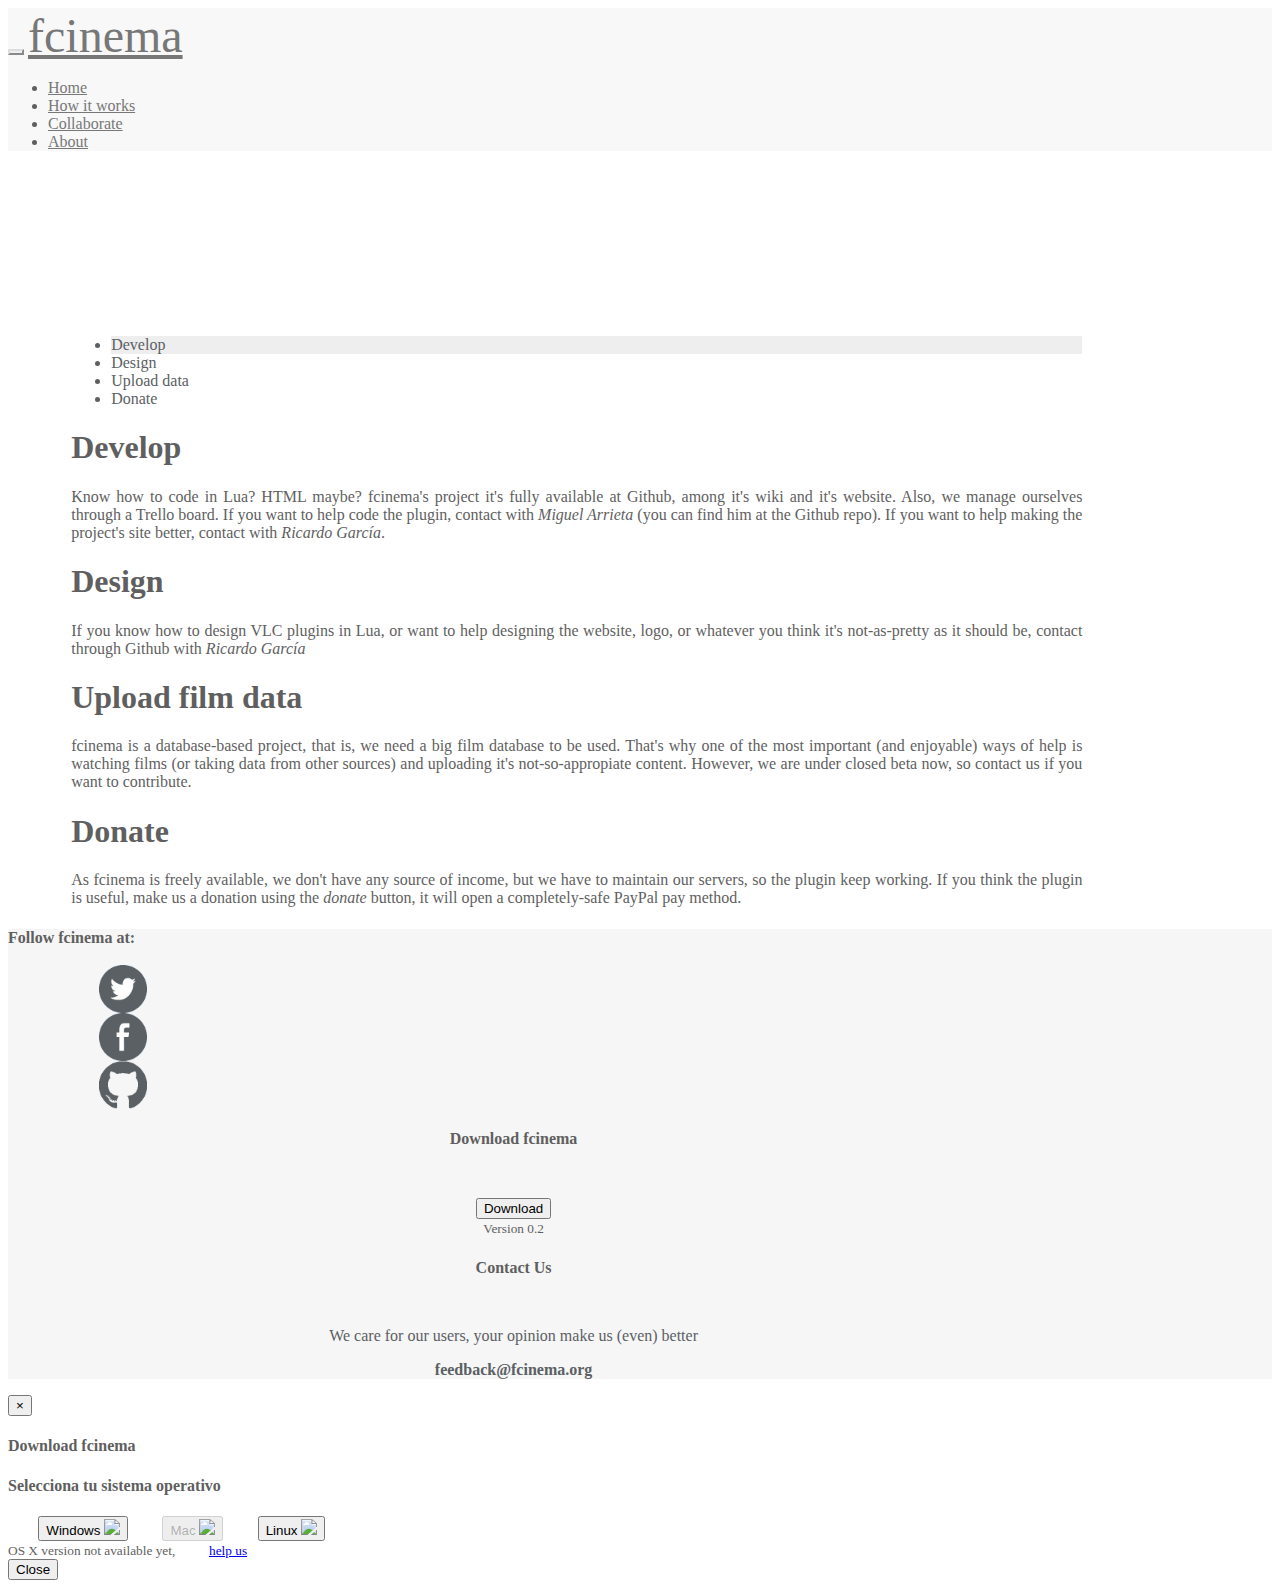
==== collaborate.html @ 3205f66b "Big update" ====
<!DOCTYPE html>
<html lang="en">
  <head>
    <meta charset="utf-8">
    <meta http-equiv="X-UA-Compatible" content="IE=edge">
    <meta name="viewport" content="width=device-width, initial-scale=1">
    <meta name="description" content="">
    <meta name="author" content="Ricardo José García">
    <link rel="shortcut icon" href="../../assets/ico/favicon.ico">

    <title>Collaborate || fcinema</title>

    <!-- Bootstrap core CSS -->
    <link href="css/bootstrap.min.css" rel="stylesheet">

    <!-- Custom styles for this template -->
    <link href="css/custom.css" rel="stylesheet">
    <link href="http://netdna.bootstrapcdn.com/font-awesome/4.0.3/css/font-awesome.css" rel="stylesheet">
    
    <!-- Just for debugging purposes. Don't actually copy this line! -->
    <!--[if lt IE 9]><script src="../../assets/js/ie8-responsive-file-warning.js"></script><![endif]-->

    <!-- HTML5 shim and Respond.js IE8 support of HTML5 elements and media queries -->
    <!--[if lt IE 9]>
      <script src="https://oss.maxcdn.com/libs/html5shiv/3.7.0/html5shiv.js"></script>
      <script src="https://oss.maxcdn.com/libs/respond.js/1.4.2/respond.min.js"></script>
    <![endif]-->
  </head>

  <body>
    
    <article class="landing">
      <nav class="navbar navbar-default" role="navigation">
        <div class="container-fluid">
          <!-- Brand and toggle get grouped for better mobile display -->
          <div class="navbar-header">
            <button type="button" class="navbar-toggle" data-toggle="collapse" data-target="#bs-example-navbar-collapse-1">
              <span class="sr-only">Toggle navigation</span>
              <span class="icon-bar"></span>
              <span class="icon-bar"></span>
              <span class="icon-bar"></span>
            </button>
            <a class="navbar-brand" href="#"><b>f</b>cinema</a>
          </div>
      
          <!-- Collect the nav links, forms, and other content for toggling -->
          <div class="collapse navbar-collapse" id="bs-example-navbar-collapse-1">
            <ul class="nav navbar-nav navbar-right">
              <li><a href="index.html">Home</a></li>
              <li><a href="how.html">How it works</a></li>
              <li class="active"><a href="#">Collaborate</a></li>
              <li><a href="#">About</a></li>
            </ul>
          </div><!-- /.navbar-collapse -->
        </div><!-- /.container-fluid -->
      </nav>
      
      <h1>Collaborate</h1>
    </article>
    
    <div class="container-fluid" id="aside-nav">
      <div class="row">
        <article class="col-md-3">      
          <ul class="nav nav-pills nav-stacked fpills">
            <li class="current"><a href="#develop">Develop</a></li>
            <li><a href="#design">Design</a></li>
            <li><a href="#upload">Upload data</a></li>
            <li><a href="#donate">Donate</a></li>
          </ul>
        </article> <!-- /sidenav -->
        
        <article class="col-md-9">
          <section id="develop">
            <h1>Develop</h1>
            
            <p>Know how to code in Lua? HTML maybe? fcinema's project it's fully available at Github, among it's wiki and it's website. Also, we manage ourselves through a Trello board. If you want to help code the plugin, contact with <i>Miguel Arrieta</i> (you can find him at the Github repo). If you want to help making the project's site better, contact with <i>Ricardo García</i>.
                      
          </section>
        
          <section id="design">
            <h1>Design</h1>
            <p>If you know how to design VLC plugins in Lua, or want to help designing the website, logo, or whatever you think it's not-as-pretty as it should be, contact through Github with <i>Ricardo García</i></p>
          </section>
          
          <section id="upload">
            <h1>Upload film data</h1>
            <p>fcinema is a database-based project, that is, we need a big film database to be used. That's why one of the most important (and enjoyable) ways of help is watching films (or taking data from other sources) and uploading it's not-so-appropiate content. However, we are under closed beta now, so contact us if you want to contribute.</p>
          </section>
          
          <section id="donate">
            <h1>Donate</h1>
            <p>As fcinema is freely available, we don't have any source of income, but we have to maintain our servers, so the plugin keep working. If you think the plugin is useful, make us a donation using the <i>donate</i> button, it will open a completely-safe PayPal pay method.</p>
          </section>
      </article>
      </div>
    </div>
    
    <footer>
      <div class="container">
        <article class="row">
          <section class="logos col-md-3">
            <h4>Follow fcinema at:</h4><br>
            <ul class="list-inline">
              <li><a href="#" class="twitter" title="Twitter link"></a></li>
              <li><a href="#" class="facebook" title="Twitter link"></a></li>
              <li><a href="#" class="github " title="Twitter link"></a></li>  
            </ul>
          </section>
          <section class="col-md-5">
            <h4>Download fcinema</h4>
            <!-- Button trigger modal -->
            <button class="btn btn-success" data-toggle="modal" data-target="#download">Download</button><br>
            <small>Version 0.2</small>
          </section>
          <section class="col-md-4">
            <h4>Contact Us</h4>
            <p>We care for our users, your opinion make us (even) better<p> 
            <strong>feedback@fcinema.org</strong>
          </section>
        </article>
      </div>
    </footer>


    <!-- Bootstrap core JavaScript
    ================================================== -->
    <!-- Placed at the end of the document so the pages load faster -->
    <script src="https://ajax.googleapis.com/ajax/libs/jquery/1.11.0/jquery.min.js"></script>
    <script src="js/bootstrap.min.js"></script>
    


<!-- Modal 
================================================== -->

  <div class="modal fade" id="download" tabindex="-1" role="dialog" aria-labelledby="myModalLabel" aria-hidden="true">
    <div class="modal-dialog">
      <div class="modal-content">
        <div class="modal-header">
          <button type="button" class="close" data-dismiss="modal" aria-hidden="true">&times;</button>
          <h4 class="modal-title" id="myModalLabel">Download fcinema</h4>
        </div>
        <div class="modal-body container">
            <h4>Selecciona tu sistema operativo</h4>
            <a href="http://fcinema.org/beta.zip" alt="downlad for windows"><button class="btn btn-primary">Windows <img src="img/win8.png" width="32px"></button></a>
            <a href="#" alt="downlad for windows"><button class="btn btn-primary" disabled="disabled">Mac <img src="img/apple.png" width="32px"></button></a>
            <a href="http://fcinema.org/beta.zip" alt="downlad for windows"><button class="btn btn-primary">Linux <img src="img/linux.png" width="32px"></button></a><br>
            <small>OS X version not available yet, <a href="collaborate.html">help us</a></small>
        </div> 
        <div class="modal-footer">
          <button type="button" class="btn btn-default" data-dismiss="modal">Close</button>
        </div>
      </div>
    </div>
  </div>
  
  
  </body>
</html>
---- css/custom.css ----
@media (max-width: 768px){#principal .navbar-default{background-color:#F8F8F8;border-color:#E7E7E7;width:125.3%;margin-left:-13%;margin-top:-6.5%}#principal .navbar-default .navbar-brand{color:#777}#principal .navbar-default .navbar-brand:hover,#principal .navbar-default .navbar-brand:focus{color:#5E5E5E}#principal .navbar-default .navbar-nav>li>a{color:#777;font-size:1em}#principal .navbar-default .navbar-nav>li>a:hover,#principal .navbar-default .navbar-nav>li>a:focus{color:#333}#principal .navbar-default .navbar-nav>.active>a,#principal .navbar-default .navbar-nav>.active>a:hover,#principal .navbar-default .navbar-nav>.active>a:focus{border-bottom-color:#ffffff}#principal .navbar-default .navbar-nav>.open>a,#principal .navbar-default .navbar-nav>.open>a:hover,#principal .navbar-default .navbar-nav>.open>a:focus{color:#555;background-color:#D5D5D5}#principal .navbar-default .navbar-nav>.dropdown>a .caret{border-top-color:#777;border-bottom-color:#777}#principal .navbar-default .navbar-nav>.dropdown>a:hover .caret,#principal .navbar-default .navbar-nav>.dropdown>a:focus .caret{border-top-color:#333;border-bottom-color:#333}#principal .navbar-default .navbar-nav>.open>a .caret,#principal .navbar-default .navbar-nav>.open>a:hover .caret,#principal .navbar-default .navbar-nav>.open>a:focus .caret{border-top-color:#555;border-bottom-color:#555}#principal .navbar-default .navbar-toggle{border-color:#DDD}#principal .navbar-default .navbar-toggle:hover,#principal .navbar-default .navbar-toggle:focus{background-color:#DDD}#principal .navbar-default .navbar-toggle .icon-bar{background-color:#CCC}}@media (min-width: 768px){#principal .navbar-default{background-color:transparent;border-color:transparent}#principal .navbar-default .navbar-brand{color:#FFFFFF;font-size:2em;font-style:bold}#principal .navbar-default .navbar-brand:hover,#principal .navbar-default .navbar-brand:focus{color:#FFFFFF}#principal .navbar-default .navbar-nav>li>a{color:#FFFFFF;font-size:1.2em}#principal .navbar-default .navbar-nav>li>a:hover,#principal .navbar-default .navbar-nav>li>a:focus{color:#FFFFFF;background-color:transparent;border-bottom-color:#ffffff;border-bottom-width:medium;border-bottom-style:solid}#principal .navbar-default .navbar-nav>.active>a,#principal .navbar-default .navbar-nav>.active>a:hover,#principal .navbar-default .navbar-nav>.active>a:focus{color:#ffffff;background-color:transparent;border-bottom-color:#ffffff;border-bottom-width:medium;border-bottom-style:solid}#principal .navbar-default .navbar-nav>.open>a .caret,#principal .navbar-default .navbar-nav>.open>a:hover .caret,#principal .navbar-default .navbar-nav>.open>a:focus .caret{border-top-color:#555;border-bottom-color:#555}#principal .navbar-default .navbar-toggle{border-color:#DDD}#principal .navbar-default .navbar-toggle:hover,#principal .navbar-default .navbar-toggle:focus{background-color:#DDD}#principal .navbar-default .navbar-toggle .icon-bar{background-color:#CCC}}.navbar-default{background-color:#F8F8F8;border-color:#E7E7E7}.navbar-default .navbar-brand{color:#777}.navbar-default .navbar-brand:hover,.navbar-default .navbar-brand:focus{color:#5E5E5E}.navbar-default .navbar-nav>li>a{color:#777;font-size:1em}.navbar-default .navbar-nav>li>a:hover,.navbar-default .navbar-nav>li>a:focus{color:#333}.navbar-default .navbar-nav>.active>a,.navbar-default .navbar-nav>.active>a:hover,.navbar-default .navbar-nav>.active>a:focus{border-bottom-color:#ffffff}.navbar-default .navbar-nav>.open>a,.navbar-default .navbar-nav>.open>a:hover,.navbar-default .navbar-nav>.open>a:focus{color:#555;background-color:#D5D5D5}.navbar-default .navbar-nav>.dropdown>a .caret{border-top-color:#777;border-bottom-color:#777}.navbar-default .navbar-nav>.dropdown>a:hover .caret,.navbar-default .navbar-nav>.dropdown>a:focus .caret{border-top-color:#333;border-bottom-color:#333}.navbar-default .navbar-nav>.open>a .caret,.navbar-default .navbar-nav>.open>a:hover .caret,.navbar-default .navbar-nav>.open>a:focus .caret{border-top-color:#555;border-bottom-color:#555}.navbar-default .navbar-toggle{border-color:#DDD}.navbar-default .navbar-toggle:hover,.navbar-default .navbar-toggle:focus{background-color:#DDD}.navbar-default .navbar-toggle .icon-bar{background-color:#CCC}.fpills li a{color:#5B6064;background-color:none;text-decoration:none}.fpills .current{color:#5B6064;text-decoration:none;background-color:#EEEEEE}@media (min-width: 1024px){footer{text-align:center}}footer{background-color:#f6f6f6}footer p{color:#5B6064;font-family:'Roboto Slab', serif;font-weight:light}footer h4{margin-bottom:5%}.download{margin-left:15%}.download small{margin-left:4%}footer .logos{text-align:left}footer .logos ul{list-style:none;margin-left:5%;margin-top:-5%}.twitter{width:48px;height:48px;display:block;background:transparent url("../img/twitter-b.png") center top no-repeat;background-size:cover}.twitter:hover{background-image:url("../img/twitter-c.png")}.facebook{width:48px;height:48px;display:block;background:transparent url("../img/facebook-b.png") center top no-repeat;background-size:cover}.facebook:hover{background-image:url("../img/facebook-c.png")}.github{width:48px;height:48px;display:block;background:transparent url("../img/github-b.png") center top no-repeat;background-size:cover}.github:hover{background-image:url("../img/github-c.png")}@media (min-width: 1024px){.container{max-width:80%}#aside-nav{max-width:80%;margin-left:5%;margin-right:15%}}body{color:#5f5f5f;text-align:justify}.navbar-default .navbar-header .navbar-brand{font-weight:100 !important;font-size:3em !important}#principal{padding-top:5%;padding-left:10%;padding-right:10%}#principal h1{color:#FFFFFF;margin-top:10%;text-align:center}.landing{background-image:url("../img/jumbotron.jpg")}.landing h1{color:#FFFFFF;margin-left:5%;margin-top:5%;padding-bottom:5%}.quotes p{color:#8f8f8f;font-size:1.5em;text-align:center}.quotes p span{color:#bcbcbc;font-size:2em;margin-left:2%;margin-right:2%}.quotes p small{color:#7a7a7a;font-size:0.7em;margin-left:20%}.tranquillity div{text-align:right}.big{font-size:20px}.featurette-image{margin-left:15%}.modal-body a{margin-left:3%}
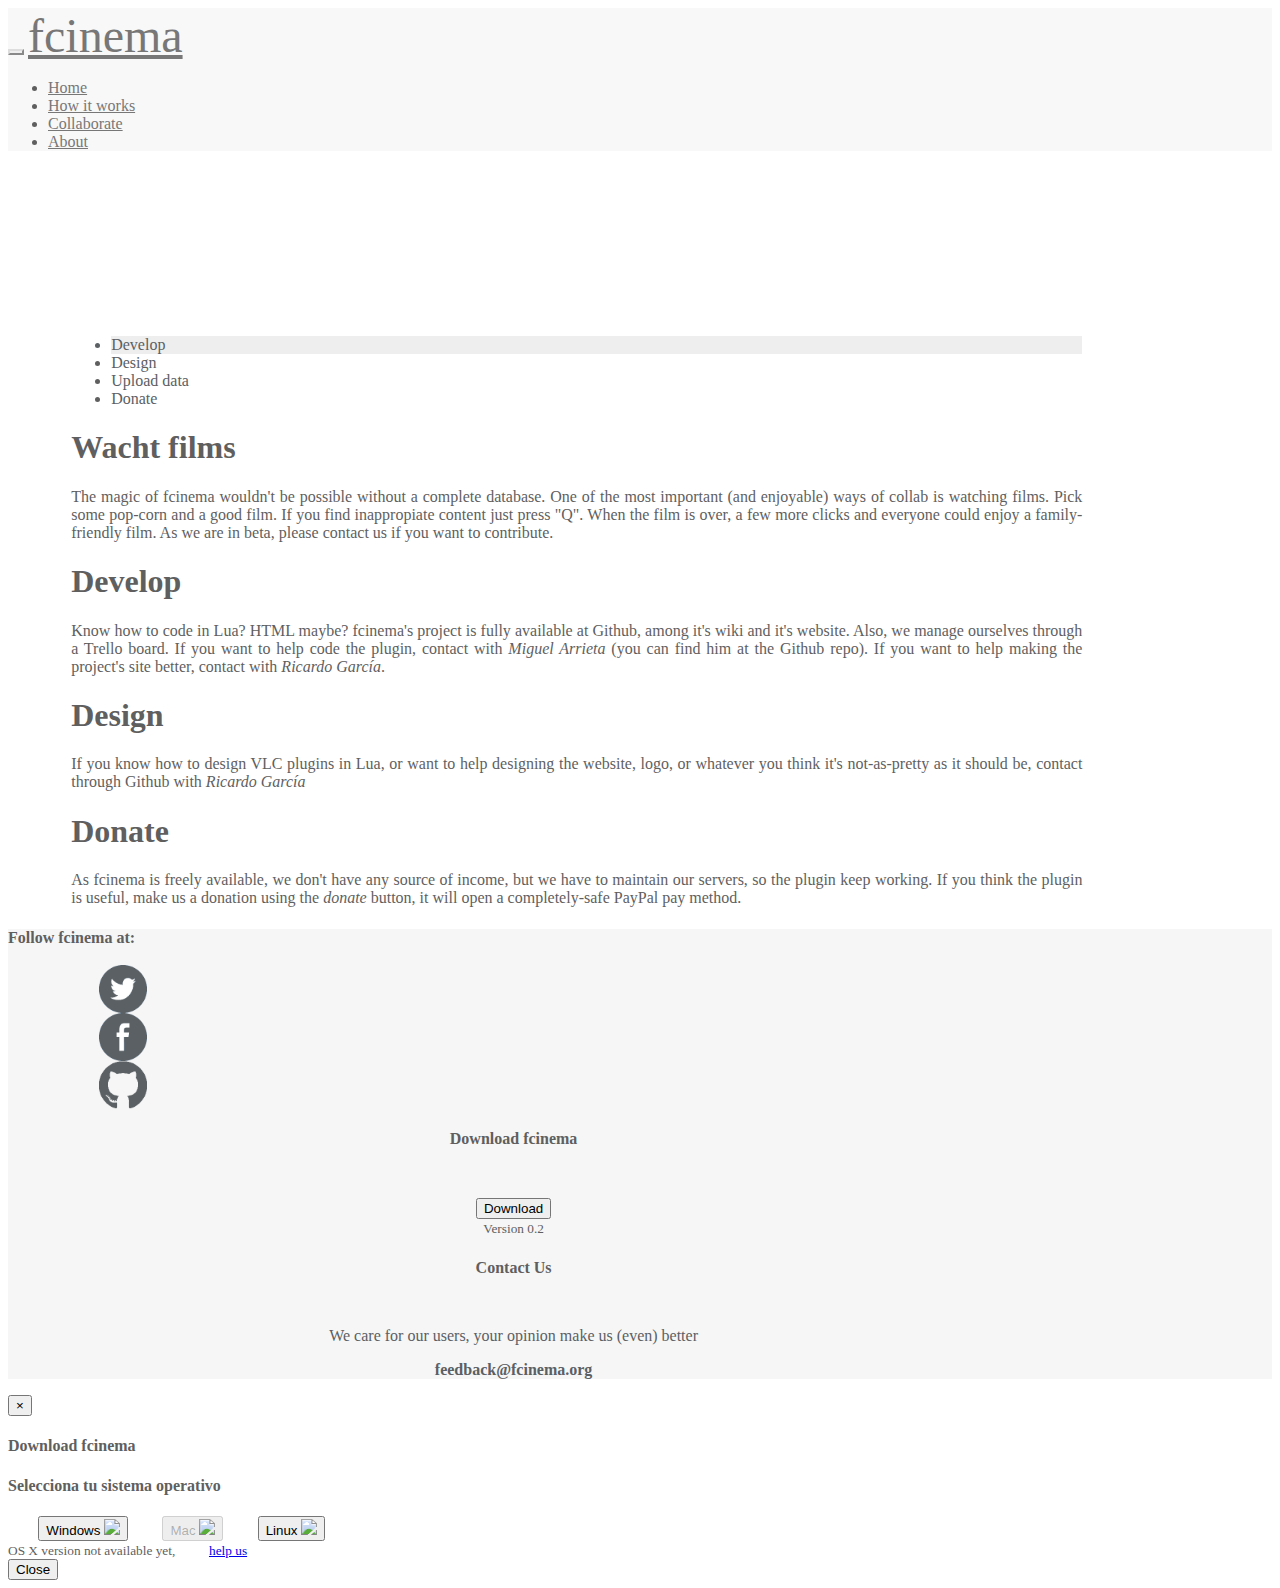
==== commit 3220fdcf: "Small commit. how-to style a bit changed" ====
--- a/collaborate.html
+++ b/collaborate.html
@@ -70,11 +70,16 @@
         </article> <!-- /sidenav -->
         
         <article class="col-md-9">
+
+          <section id="upload">
+            <h1>Wacht films</h1>
+            <p>The magic of fcinema wouldn't be possible without a complete database. One of the most important (and enjoyable) ways of collab is watching films. Pick some pop-corn and a good film. If you find inappropiate content just press "Q". When the film is over, a few more clicks and everyone could enjoy a family-friendly film. As we are in beta, please contact us if you want to contribute.</p>
+          </section>
+
+
           <section id="develop">
             <h1>Develop</h1>
-            
-            <p>Know how to code in Lua? HTML maybe? fcinema's project it's fully available at Github, among it's wiki and it's website. Also, we manage ourselves through a Trello board. If you want to help code the plugin, contact with <i>Miguel Arrieta</i> (you can find him at the Github repo). If you want to help making the project's site better, contact with <i>Ricardo García</i>.
-                      
+            <p>Know how to code in Lua? HTML maybe? fcinema's project is fully available at Github, among it's wiki and it's website. Also, we manage ourselves through a Trello board. If you want to help code the plugin, contact with <i>Miguel Arrieta</i> (you can find him at the Github repo). If you want to help making the project's site better, contact with <i>Ricardo García</i>.
           </section>
         
           <section id="design">
@@ -82,15 +87,11 @@
             <p>If you know how to design VLC plugins in Lua, or want to help designing the website, logo, or whatever you think it's not-as-pretty as it should be, contact through Github with <i>Ricardo García</i></p>
           </section>
           
-          <section id="upload">
-            <h1>Upload film data</h1>
-            <p>fcinema is a database-based project, that is, we need a big film database to be used. That's why one of the most important (and enjoyable) ways of help is watching films (or taking data from other sources) and uploading it's not-so-appropiate content. However, we are under closed beta now, so contact us if you want to contribute.</p>
-          </section>
-          
           <section id="donate">
             <h1>Donate</h1>
             <p>As fcinema is freely available, we don't have any source of income, but we have to maintain our servers, so the plugin keep working. If you think the plugin is useful, make us a donation using the <i>donate</i> button, it will open a completely-safe PayPal pay method.</p>
           </section>
+          
       </article>
       </div>
     </div>
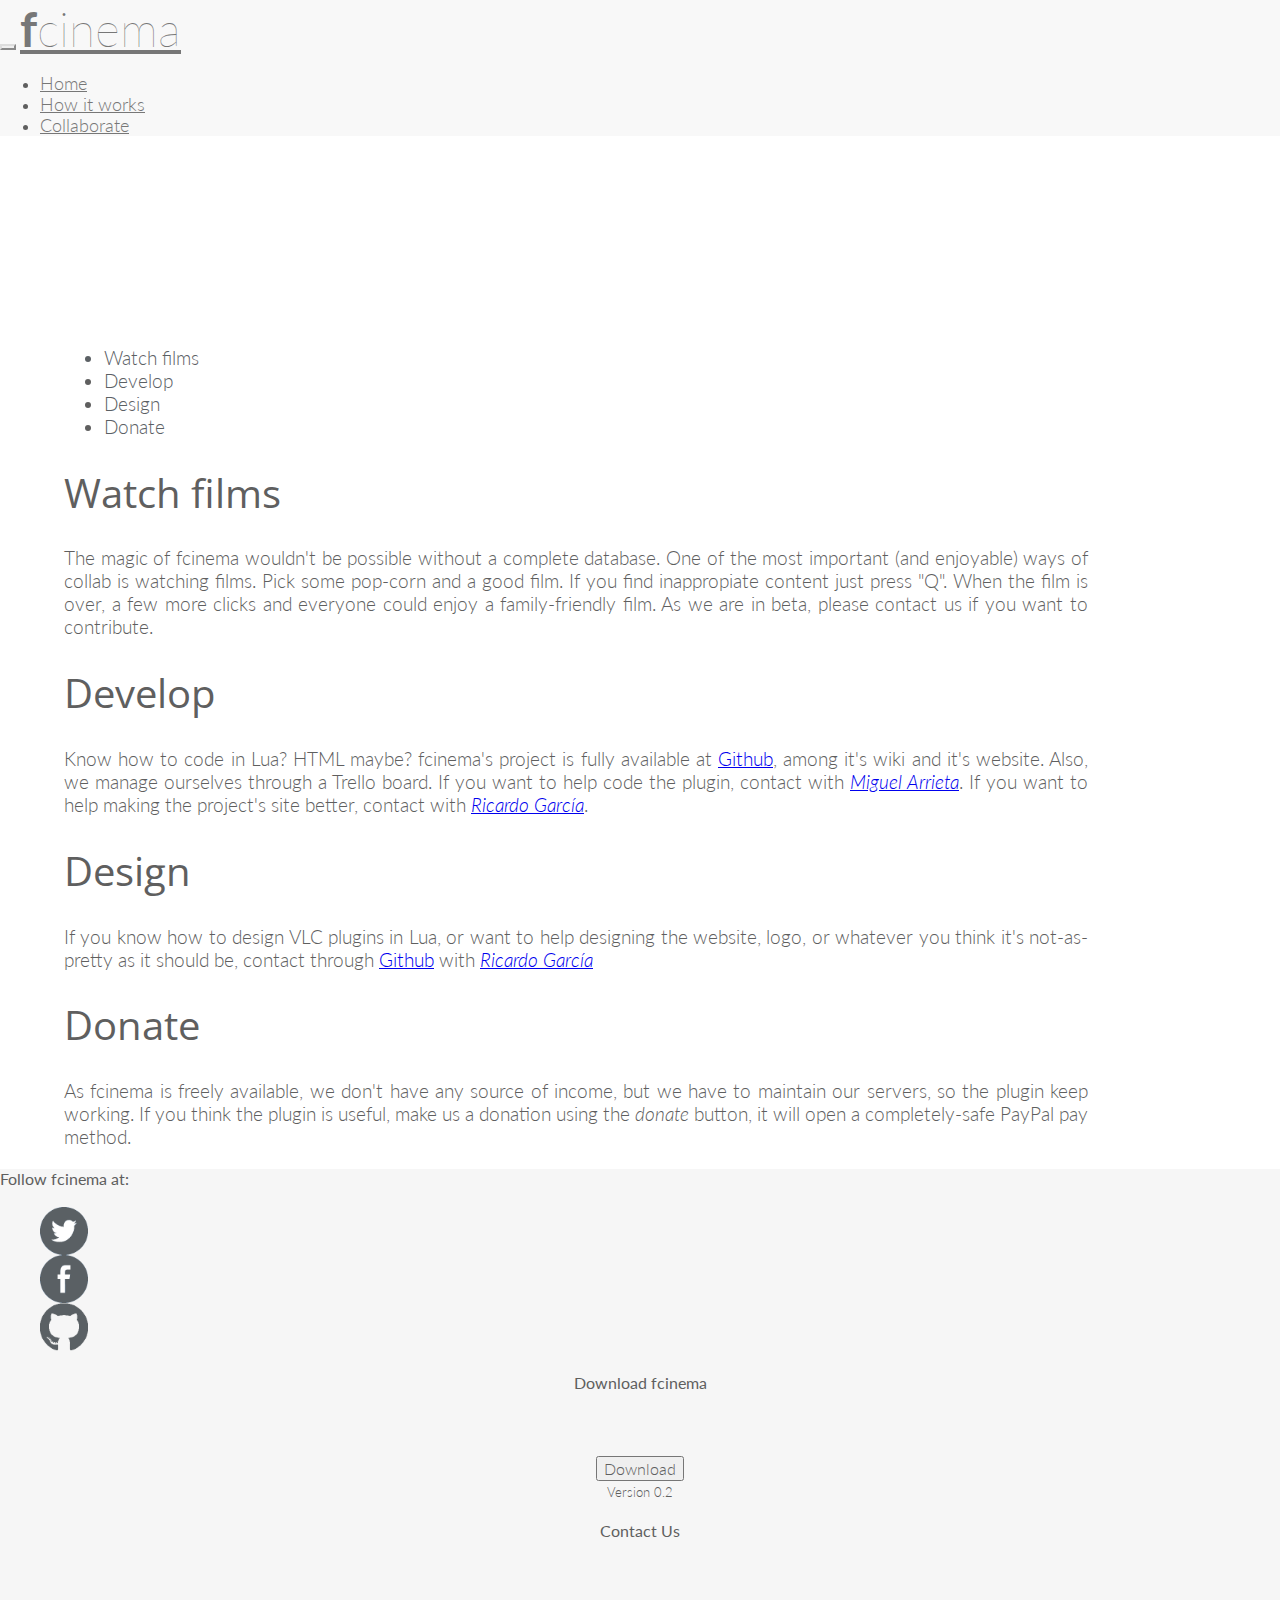
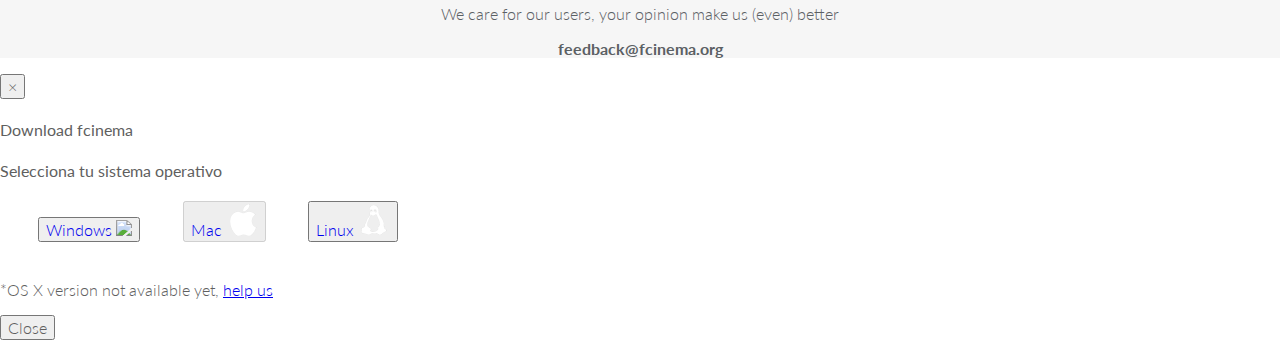
==== commit 373a6bec: "Merge pull request #12 from rjgarciam/master" ====
--- a/collaborate.html
+++ b/collaborate.html
@@ -4,7 +4,8 @@
     <meta charset="utf-8">
     <meta http-equiv="X-UA-Compatible" content="IE=edge">
     <meta name="viewport" content="width=device-width, initial-scale=1">
-    <meta name="description" content="">
+    <meta name="description" content="help us develop fcinema a VLC plugin for families">
+    <meta name="keywords" content="fcinema, plugin, vlc, films, content, cut, fasmilies, family">
     <meta name="author" content="Ricardo José García">
     <link rel="shortcut icon" href="../../assets/ico/favicon.ico">
 
@@ -16,8 +17,8 @@
     <!-- Custom styles for this template -->
     <link href="css/custom.css" rel="stylesheet">
     <link href="http://netdna.bootstrapcdn.com/font-awesome/4.0.3/css/font-awesome.css" rel="stylesheet">
+    <link href='http://fonts.googleapis.com/css?family=Droid+Sans:700|Lato:100,300,400|Open+Sans' rel='stylesheet' type='text/css'>
     
-    <!-- Just for debugging purposes. Don't actually copy this line! -->
     <!--[if lt IE 9]><script src="../../assets/js/ie8-responsive-file-warning.js"></script><![endif]-->
 
     <!-- HTML5 shim and Respond.js IE8 support of HTML5 elements and media queries -->
@@ -40,7 +41,7 @@
               <span class="icon-bar"></span>
               <span class="icon-bar"></span>
             </button>
-            <a class="navbar-brand" href="#"><b>f</b>cinema</a>
+            <a class="navbar-brand" href="index.html"><b>f</b>cinema</a>
           </div>
       
           <!-- Collect the nav links, forms, and other content for toggling -->
@@ -49,22 +50,21 @@
               <li><a href="index.html">Home</a></li>
               <li><a href="how.html">How it works</a></li>
               <li class="active"><a href="#">Collaborate</a></li>
-              <li><a href="#">About</a></li>
             </ul>
           </div><!-- /.navbar-collapse -->
         </div><!-- /.container-fluid -->
       </nav>
       
-      <h1>Collaborate</h1>
+      <h1 class="subheading">Collaborate</h1>
     </article>
     
     <div class="container-fluid" id="aside-nav">
       <div class="row">
         <article class="col-md-3">      
           <ul class="nav nav-pills nav-stacked fpills">
-            <li class="current"><a href="#develop">Develop</a></li>
+            <li  class="current"><a href="#upload">Watch films</a></li>
+            <li><a href="#develop">Develop</a></li>
             <li><a href="#design">Design</a></li>
-            <li><a href="#upload">Upload data</a></li>
             <li><a href="#donate">Donate</a></li>
           </ul>
         </article> <!-- /sidenav -->
@@ -72,23 +72,23 @@
         <article class="col-md-9">
 
           <section id="upload">
-            <h1>Wacht films</h1>
+            <h1 class="subheading">Watch films</h1>
             <p>The magic of fcinema wouldn't be possible without a complete database. One of the most important (and enjoyable) ways of collab is watching films. Pick some pop-corn and a good film. If you find inappropiate content just press "Q". When the film is over, a few more clicks and everyone could enjoy a family-friendly film. As we are in beta, please contact us if you want to contribute.</p>
           </section>
 
 
           <section id="develop">
-            <h1>Develop</h1>
-            <p>Know how to code in Lua? HTML maybe? fcinema's project is fully available at Github, among it's wiki and it's website. Also, we manage ourselves through a Trello board. If you want to help code the plugin, contact with <i>Miguel Arrieta</i> (you can find him at the Github repo). If you want to help making the project's site better, contact with <i>Ricardo García</i>.
+            <h1 class="subheading">Develop</h1>
+            <p>Know how to code in Lua? HTML maybe? fcinema's project is fully available at <a href="https://github.com/fcinema" alt="fcinema at Github">Github</a>, among it's wiki and it's website. Also, we manage ourselves through a Trello board. If you want to help code the plugin, contact with <a href="https://github.com/arrietaeguren" alt="Miguel Arrieta at Github"><i>Miguel Arrieta</i></a>. If you want to help making the project's site better, contact with <a href="https://github.com/rjgarciam" alt="Ricardo García at Github"><i>Ricardo García</i></a>.
           </section>
         
           <section id="design">
-            <h1>Design</h1>
-            <p>If you know how to design VLC plugins in Lua, or want to help designing the website, logo, or whatever you think it's not-as-pretty as it should be, contact through Github with <i>Ricardo García</i></p>
+            <h1 class="subheading">Design</h1>
+            <p>If you know how to design VLC plugins in Lua, or want to help designing the website, logo, or whatever you think it's not-as-pretty as it should be, contact through <a href="https://github.com/fcinema" alt="fcinema's website at Github">Github</a> with <a href="https://github.com/rjgarciam" alt="Ricardo García at Github"><i>Ricardo García</i></a></p>
           </section>
           
           <section id="donate">
-            <h1>Donate</h1>
+            <h1 class="subheading">Donate</h1>
             <p>As fcinema is freely available, we don't have any source of income, but we have to maintain our servers, so the plugin keep working. If you think the plugin is useful, make us a donation using the <i>donate</i> button, it will open a completely-safe PayPal pay method.</p>
           </section>
           
@@ -103,8 +103,8 @@
             <h4>Follow fcinema at:</h4><br>
             <ul class="list-inline">
               <li><a href="#" class="twitter" title="Twitter link"></a></li>
-              <li><a href="#" class="facebook" title="Twitter link"></a></li>
-              <li><a href="#" class="github " title="Twitter link"></a></li>  
+              <li><a href="https://www.facebook.com/pages/Fcinema/456878974428028?ref=hl" class="facebook" title="Facebook link"></a></li>
+              <li><a href="https://github.com/fcinema/fcinema_web" class="github " title="Github link"></a></li>  
             </ul>
           </section>
           <section class="col-md-5">
@@ -116,7 +116,7 @@
           <section class="col-md-4">
             <h4>Contact Us</h4>
             <p>We care for our users, your opinion make us (even) better<p> 
-            <strong>feedback@fcinema.org</strong>
+            <b>feedback@fcinema.org</b>
           </section>
         </article>
       </div>
@@ -146,7 +146,7 @@
             <a href="http://fcinema.org/beta.zip" alt="downlad for windows"><button class="btn btn-primary">Windows <img src="img/win8.png" width="32px"></button></a>
             <a href="#" alt="downlad for windows"><button class="btn btn-primary" disabled="disabled">Mac <img src="img/apple.png" width="32px"></button></a>
             <a href="http://fcinema.org/beta.zip" alt="downlad for windows"><button class="btn btn-primary">Linux <img src="img/linux.png" width="32px"></button></a><br>
-            <small>OS X version not available yet, <a href="collaborate.html">help us</a></small>
+            <p class="small">*OS X version not available yet, <a href="collaborate.html" style="margin-left:0px">help us</a></p>
         </div> 
         <div class="modal-footer">
           <button type="button" class="btn btn-default" data-dismiss="modal">Close</button>
--- a/css/custom.css
+++ b/css/custom.css
@@ -1 +1,666 @@
-@media (max-width: 768px){#principal .navbar-default{background-color:#F8F8F8;border-color:#E7E7E7;width:125.3%;margin-left:-13%;margin-top:-6.5%}#principal .navbar-default .navbar-brand{color:#777}#principal .navbar-default .navbar-brand:hover,#principal .navbar-default .navbar-brand:focus{color:#5E5E5E}#principal .navbar-default .navbar-nav>li>a{color:#777;font-size:1em}#principal .navbar-default .navbar-nav>li>a:hover,#principal .navbar-default .navbar-nav>li>a:focus{color:#333}#principal .navbar-default .navbar-nav>.active>a,#principal .navbar-default .navbar-nav>.active>a:hover,#principal .navbar-default .navbar-nav>.active>a:focus{border-bottom-color:#ffffff}#principal .navbar-default .navbar-nav>.open>a,#principal .navbar-default .navbar-nav>.open>a:hover,#principal .navbar-default .navbar-nav>.open>a:focus{color:#555;background-color:#D5D5D5}#principal .navbar-default .navbar-nav>.dropdown>a .caret{border-top-color:#777;border-bottom-color:#777}#principal .navbar-default .navbar-nav>.dropdown>a:hover .caret,#principal .navbar-default .navbar-nav>.dropdown>a:focus .caret{border-top-color:#333;border-bottom-color:#333}#principal .navbar-default .navbar-nav>.open>a .caret,#principal .navbar-default .navbar-nav>.open>a:hover .caret,#principal .navbar-default .navbar-nav>.open>a:focus .caret{border-top-color:#555;border-bottom-color:#555}#principal .navbar-default .navbar-toggle{border-color:#DDD}#principal .navbar-default .navbar-toggle:hover,#principal .navbar-default .navbar-toggle:focus{background-color:#DDD}#principal .navbar-default .navbar-toggle .icon-bar{background-color:#CCC}}@media (min-width: 768px){#principal .navbar-default{background-color:transparent;border-color:transparent}#principal .navbar-default .navbar-brand{color:#FFFFFF;font-size:2em;font-style:bold}#principal .navbar-default .navbar-brand:hover,#principal .navbar-default .navbar-brand:focus{color:#FFFFFF}#principal .navbar-default .navbar-nav>li>a{color:#FFFFFF;font-size:1.2em}#principal .navbar-default .navbar-nav>li>a:hover,#principal .navbar-default .navbar-nav>li>a:focus{color:#FFFFFF;background-color:transparent;border-bottom-color:#ffffff;border-bottom-width:medium;border-bottom-style:solid}#principal .navbar-default .navbar-nav>.active>a,#principal .navbar-default .navbar-nav>.active>a:hover,#principal .navbar-default .navbar-nav>.active>a:focus{color:#ffffff;background-color:transparent;border-bottom-color:#ffffff;border-bottom-width:medium;border-bottom-style:solid}#principal .navbar-default .navbar-nav>.open>a .caret,#principal .navbar-default .navbar-nav>.open>a:hover .caret,#principal .navbar-default .navbar-nav>.open>a:focus .caret{border-top-color:#555;border-bottom-color:#555}#principal .navbar-default .navbar-toggle{border-color:#DDD}#principal .navbar-default .navbar-toggle:hover,#principal .navbar-default .navbar-toggle:focus{background-color:#DDD}#principal .navbar-default .navbar-toggle .icon-bar{background-color:#CCC}}.navbar-default{background-color:#F8F8F8;border-color:#E7E7E7}.navbar-default .navbar-brand{color:#777}.navbar-default .navbar-brand:hover,.navbar-default .navbar-brand:focus{color:#5E5E5E}.navbar-default .navbar-nav>li>a{color:#777;font-size:1em}.navbar-default .navbar-nav>li>a:hover,.navbar-default .navbar-nav>li>a:focus{color:#333}.navbar-default .navbar-nav>.active>a,.navbar-default .navbar-nav>.active>a:hover,.navbar-default .navbar-nav>.active>a:focus{border-bottom-color:#ffffff}.navbar-default .navbar-nav>.open>a,.navbar-default .navbar-nav>.open>a:hover,.navbar-default .navbar-nav>.open>a:focus{color:#555;background-color:#D5D5D5}.navbar-default .navbar-nav>.dropdown>a .caret{border-top-color:#777;border-bottom-color:#777}.navbar-default .navbar-nav>.dropdown>a:hover .caret,.navbar-default .navbar-nav>.dropdown>a:focus .caret{border-top-color:#333;border-bottom-color:#333}.navbar-default .navbar-nav>.open>a .caret,.navbar-default .navbar-nav>.open>a:hover .caret,.navbar-default .navbar-nav>.open>a:focus .caret{border-top-color:#555;border-bottom-color:#555}.navbar-default .navbar-toggle{border-color:#DDD}.navbar-default .navbar-toggle:hover,.navbar-default .navbar-toggle:focus{background-color:#DDD}.navbar-default .navbar-toggle .icon-bar{background-color:#CCC}.fpills li a{color:#5B6064;background-color:none;text-decoration:none}.fpills .current{color:#5B6064;text-decoration:none;background-color:#EEEEEE}@media (min-width: 1024px){footer{text-align:center}}footer{background-color:#f6f6f6}footer p{color:#5B6064;font-family:'Roboto Slab', serif;font-weight:light}footer h4{margin-bottom:5%}.download{margin-left:15%}.download small{margin-left:4%}footer .logos{text-align:left}footer .logos ul{list-style:none;margin-left:5%;margin-top:-5%}.twitter{width:48px;height:48px;display:block;background:transparent url("../img/twitter-b.png") center top no-repeat;background-size:cover}.twitter:hover{background-image:url("../img/twitter-c.png")}.facebook{width:48px;height:48px;display:block;background:transparent url("../img/facebook-b.png") center top no-repeat;background-size:cover}.facebook:hover{background-image:url("../img/facebook-c.png")}.github{width:48px;height:48px;display:block;background:transparent url("../img/github-b.png") center top no-repeat;background-size:cover}.github:hover{background-image:url("../img/github-c.png")}@media (min-width: 1024px){.container{max-width:80%}#aside-nav{max-width:80%;margin-left:5%;margin-right:15%}}body{color:#5f5f5f;text-align:justify}.navbar-default .navbar-header .navbar-brand{font-weight:100 !important;font-size:3em !important}#principal{padding-top:5%;padding-left:10%;padding-right:10%}#principal h1{color:#FFFFFF;margin-top:10%;text-align:center}.landing{background-image:url("../img/jumbotron.jpg")}.landing h1{color:#FFFFFF;margin-left:5%;margin-top:5%;padding-bottom:5%}.quotes p{color:#8f8f8f;font-size:1.5em;text-align:center}.quotes p span{color:#bcbcbc;font-size:2em;margin-left:2%;margin-right:2%}.quotes p small{color:#7a7a7a;font-size:0.7em;margin-left:20%}.tranquillity div{text-align:right}.big{font-size:20px}.featurette-image{margin-left:15%}.modal-body a{margin-left:3%}
+@charset "UTF-8";
+/*
+  Fcinema's official website
+  URL: www.fcinema.org
+  Plugin developer: Miguel Arrieta
+  Web developer: Ricardo García
+  
+*/
+/*Import other stylesheets*/
+/*! normalize.css v3.0.1 | MIT License | git.io/normalize */
+/**
+ * 1. Set default font family to sans-serif.
+ * 2. Prevent iOS text size adjust after orientation change, without disabling
+ *    user zoom.
+ */
+html {
+  font-family: sans-serif;
+  /* 1 */
+  -ms-text-size-adjust: 100%;
+  /* 2 */
+  -webkit-text-size-adjust: 100%;
+  /* 2 */ }
+
+/**
+ * Remove default margin.
+ */
+body {
+  margin: 0; }
+
+/* HTML5 display definitions
+   ========================================================================== */
+/**
+ * Correct `block` display not defined for any HTML5 element in IE 8/9.
+ * Correct `block` display not defined for `details` or `summary` in IE 10/11 and Firefox.
+ * Correct `block` display not defined for `main` in IE 11.
+ */
+article, aside, details, figcaption, figure, footer, header, hgroup, main, nav, section, summary {
+  display: block; }
+
+/**
+ * 1. Correct `inline-block` display not defined in IE 8/9.
+ * 2. Normalize vertical alignment of `progress` in Chrome, Firefox, and Opera.
+ */
+audio, canvas, progress, video {
+  display: inline-block;
+  /* 1 */
+  vertical-align: baseline;
+  /* 2 */ }
+
+/**
+ * Prevent modern browsers from displaying `audio` without controls.
+ * Remove excess height in iOS 5 devices.
+ */
+audio:not([controls]) {
+  display: none;
+  height: 0; }
+
+/**
+ * Address `[hidden]` styling not present in IE 8/9/10.
+ * Hide the `template` element in IE 8/9/11, Safari, and Firefox < 22.
+ */
+[hidden], template {
+  display: none; }
+
+/* Links
+   ========================================================================== */
+/**
+ * Remove the gray background color from active links in IE 10.
+ */
+a {
+  background: transparent; }
+
+/**
+ * Improve readability when focused and also mouse hovered in all browsers.
+ */
+a:active, a:hover {
+  outline: 0; }
+
+/* Text-level semantics
+   ========================================================================== */
+/**
+ * Address styling not present in IE 8/9/10/11, Safari, and Chrome.
+ */
+abbr[title] {
+  border-bottom: 1px dotted; }
+
+/**
+ * Address style set to `bolder` in Firefox 4+, Safari, and Chrome.
+ */
+b, strong {
+  font-weight: bold; }
+
+/**
+ * Address styling not present in Safari and Chrome.
+ */
+dfn {
+  font-style: italic; }
+
+/**
+ * Address variable `h1` font-size and margin within `section` and `article`
+ * contexts in Firefox 4+, Safari, and Chrome.
+ */
+h1 {
+  font-size: 2em;
+  margin: 0.67em 0; }
+
+/**
+ * Address styling not present in IE 8/9.
+ */
+mark {
+  background: #ff0;
+  color: #000; }
+
+/**
+ * Address inconsistent and variable font size in all browsers.
+ */
+small {
+  font-size: 80%; }
+
+/**
+ * Prevent `sub` and `sup` affecting `line-height` in all browsers.
+ */
+sub, sup {
+  font-size: 75%;
+  line-height: 0;
+  position: relative;
+  vertical-align: baseline; }
+
+sup {
+  top: -0.5em; }
+
+sub {
+  bottom: -0.25em; }
+
+/* Embedded content
+   ========================================================================== */
+/**
+ * Remove border when inside `a` element in IE 8/9/10.
+ */
+img {
+  border: 0; }
+
+/**
+ * Correct overflow not hidden in IE 9/10/11.
+ */
+svg:not(:root) {
+  overflow: hidden; }
+
+/* Grouping content
+   ========================================================================== */
+/**
+ * Address margin not present in IE 8/9 and Safari.
+ */
+figure {
+  margin: 1em 40px; }
+
+/**
+ * Address differences between Firefox and other browsers.
+ */
+hr {
+  -moz-box-sizing: content-box;
+  box-sizing: content-box;
+  height: 0; }
+
+/**
+ * Contain overflow in all browsers.
+ */
+pre {
+  overflow: auto; }
+
+/**
+ * Address odd `em`-unit font size rendering in all browsers.
+ */
+code, kbd, pre, samp {
+  font-family: monospace, monospace;
+  font-size: 1em; }
+
+/* Forms
+   ========================================================================== */
+/**
+ * Known limitation: by default, Chrome and Safari on OS X allow very limited
+ * styling of `select`, unless a `border` property is set.
+ */
+/**
+ * 1. Correct color not being inherited.
+ *    Known issue: affects color of disabled elements.
+ * 2. Correct font properties not being inherited.
+ * 3. Address margins set differently in Firefox 4+, Safari, and Chrome.
+ */
+button, input, optgroup, select, textarea {
+  color: inherit;
+  /* 1 */
+  font: inherit;
+  /* 2 */
+  margin: 0;
+  /* 3 */ }
+
+/**
+ * Address `overflow` set to `hidden` in IE 8/9/10/11.
+ */
+button {
+  overflow: visible; }
+
+/**
+ * Address inconsistent `text-transform` inheritance for `button` and `select`.
+ * All other form control elements do not inherit `text-transform` values.
+ * Correct `button` style inheritance in Firefox, IE 8/9/10/11, and Opera.
+ * Correct `select` style inheritance in Firefox.
+ */
+button, select {
+  text-transform: none; }
+
+/**
+ * 1. Avoid the WebKit bug in Android 4.0.* where (2) destroys native `audio`
+ *    and `video` controls.
+ * 2. Correct inability to style clickable `input` types in iOS.
+ * 3. Improve usability and consistency of cursor style between image-type
+ *    `input` and others.
+ */
+button, html input[type="button"], input[type="reset"], input[type="submit"] {
+  -webkit-appearance: button;
+  /* 2 */
+  cursor: pointer;
+  /* 3 */ }
+
+/**
+ * Re-set default cursor for disabled elements.
+ */
+button[disabled], html input[disabled] {
+  cursor: default; }
+
+/**
+ * Remove inner padding and border in Firefox 4+.
+ */
+button::-moz-focus-inner, input::-moz-focus-inner {
+  border: 0;
+  padding: 0; }
+
+/**
+ * Address Firefox 4+ setting `line-height` on `input` using `!important` in
+ * the UA stylesheet.
+ */
+input {
+  line-height: normal; }
+
+/**
+ * It's recommended that you don't attempt to style these elements.
+ * Firefox's implementation doesn't respect box-sizing, padding, or width.
+ *
+ * 1. Address box sizing set to `content-box` in IE 8/9/10.
+ * 2. Remove excess padding in IE 8/9/10.
+ */
+input[type="checkbox"], input[type="radio"] {
+  box-sizing: border-box;
+  /* 1 */
+  padding: 0;
+  /* 2 */ }
+
+/**
+ * Fix the cursor style for Chrome's increment/decrement buttons. For certain
+ * `font-size` values of the `input`, it causes the cursor style of the
+ * decrement button to change from `default` to `text`.
+ */
+input[type="number"]::-webkit-inner-spin-button, input[type="number"]::-webkit-outer-spin-button {
+  height: auto; }
+
+/**
+ * 1. Address `appearance` set to `searchfield` in Safari and Chrome.
+ * 2. Address `box-sizing` set to `border-box` in Safari and Chrome
+ *    (include `-moz` to future-proof).
+ */
+input[type="search"] {
+  -webkit-appearance: textfield;
+  /* 1 */
+  -moz-box-sizing: content-box;
+  -webkit-box-sizing: content-box;
+  /* 2 */
+  box-sizing: content-box; }
+
+/**
+ * Remove inner padding and search cancel button in Safari and Chrome on OS X.
+ * Safari (but not Chrome) clips the cancel button when the search input has
+ * padding (and `textfield` appearance).
+ */
+input[type="search"]::-webkit-search-cancel-button, input[type="search"]::-webkit-search-decoration {
+  -webkit-appearance: none; }
+
+/**
+ * Define consistent border, margin, and padding.
+ */
+fieldset {
+  border: 1px solid #c0c0c0;
+  margin: 0 2px;
+  padding: 0.35em 0.625em 0.75em; }
+
+/**
+ * 1. Correct `color` not being inherited in IE 8/9/10/11.
+ * 2. Remove padding so people aren't caught out if they zero out fieldsets.
+ */
+legend {
+  border: 0;
+  /* 1 */
+  padding: 0;
+  /* 2 */ }
+
+/**
+ * Remove default vertical scrollbar in IE 8/9/10/11.
+ */
+textarea {
+  overflow: auto; }
+
+/**
+ * Don't inherit the `font-weight` (applied by a rule above).
+ * NOTE: the default cannot safely be changed in Chrome and Safari on OS X.
+ */
+optgroup {
+  font-weight: bold; }
+
+/* Tables
+   ========================================================================== */
+/**
+ * Remove most spacing between table cells.
+ */
+table {
+  border-collapse: collapse;
+  border-spacing: 0; }
+
+td, th {
+  padding: 0; }
+
+.featurette-heading {
+  font-family: 'Droid Sans', sans-serif;
+  font-weight: 700;
+  font-size: 3em; }
+
+h2 .text-muted {
+  font-family: 'Lato', sans-serif;
+  font-weight: 300; }
+
+h4 {
+  font-family: 'Lato', sans-serif;
+  font-weight: 400; }
+
+.navbar-brand {
+  font-family: 'Lato', sans-serif;
+  font-weight: 100; }
+
+.lead {
+  font-family: 'Lato', sans-serif;
+  font-weight: 300; }
+
+p {
+  font-size: 1.2em; }
+
+footer p {
+  font-size: 1em; }
+
+footer p {
+  font-size: 1em;
+  font-family: 'Lato', sans-serif;
+  font-weight: 300; }
+
+.subheading {
+  font-family: 'Open Sans', sans-serif;
+  font-weight: 400;
+  font-size: 2.5em; }
+
+.nav-pills {
+  font-family: 'Lato', sans-serif;
+  font-weight: 300;
+  font-size: 1.2em; }
+
+.small {
+  margin-top: 3%;
+  font-size: 1em;
+  font-family: 'Lato', sans-serif;
+  font-weight: 300; }
+
+.modal-body h4 {
+  font-family: 'Lato', sans-serif;
+  font-weight: 400; }
+
+.modal-title {
+  font-family: 'Lato', sans-serif;
+  font-weight: 400; }
+
+/*
+  Navigation
+=============================================
+*/
+/*Navigation StackOverflow*/
+/* navbar */
+@media (max-width: 768px) {
+  #principal .navbar-default {
+    background-color: #F8F8F8;
+    border-color: #E7E7E7;
+    width: 125.3%;
+    margin-left: -13%;
+    margin-top: -6.5%; }
+
+  /* title */
+  #principal .navbar-default .navbar-brand {
+    color: #777; }
+
+  #principal .navbar-default .navbar-brand:hover, #principal .navbar-default .navbar-brand:focus {
+    color: #5E5E5E; }
+
+  /* link */
+  #principal .navbar-default .navbar-nav > li > a {
+    color: #777;
+    font-size: 1.1em;
+    font-family: 'Lato', sans-serif;
+    font-weight: 300; }
+
+  #principal .navbar-default .navbar-nav > li > a:hover, #principal .navbar-default .navbar-nav > li > a:focus {
+    color: #333; }
+
+  #principal .navbar-default .navbar-nav > .active > a, #principal .navbar-default .navbar-nav > .active > a:hover, #principal .navbar-default .navbar-nav > .active > a:focus {
+    border-bottom-color: #ffffff; }
+
+  #principal .navbar-default .navbar-nav > .open > a, #principal .navbar-default .navbar-nav > .open > a:hover, #principal .navbar-default .navbar-nav > .open > a:focus {
+    color: #555;
+    background-color: #D5D5D5; }
+
+  /* caret */
+  #principal .navbar-default .navbar-nav > .dropdown > a .caret {
+    border-top-color: #777;
+    border-bottom-color: #777; }
+
+  #principal .navbar-default .navbar-nav > .dropdown > a:hover .caret, #principal .navbar-default .navbar-nav > .dropdown > a:focus .caret {
+    border-top-color: #333;
+    border-bottom-color: #333; }
+
+  #principal .navbar-default .navbar-nav > .open > a .caret, #principal .navbar-default .navbar-nav > .open > a:hover .caret, #principal .navbar-default .navbar-nav > .open > a:focus .caret {
+    border-top-color: #555;
+    border-bottom-color: #555; }
+
+  /* mobile version */
+  #principal .navbar-default .navbar-toggle {
+    border-color: #DDD; }
+
+  #principal .navbar-default .navbar-toggle:hover, #principal .navbar-default .navbar-toggle:focus {
+    background-color: #DDD; }
+
+  #principal .navbar-default .navbar-toggle .icon-bar {
+    background-color: #CCC; } }
+@media (min-width: 768px) {
+  #principal .navbar-default {
+    background-color: transparent;
+    border-color: transparent; }
+
+  /* title */
+  #principal .navbar-default .navbar-brand {
+    color: #FFFFFF;
+    font-size: 2em;
+    font-style: bold; }
+
+  #principal .navbar-default .navbar-brand:hover, #principal .navbar-default .navbar-brand:focus {
+    color: #FFFFFF; }
+
+  /* link */
+  #principal .navbar-default .navbar-nav > li > a {
+    color: #FFFFFF;
+    font-size: 1.2em; }
+
+  #principal .navbar-default .navbar-nav > li > a:hover, #principal .navbar-default .navbar-nav > li > a:focus {
+    color: #FFFFFF;
+    background-color: transparent;
+    border-bottom-color: #ffffff;
+    border-bottom-width: medium;
+    border-bottom-style: solid; }
+
+  #principal .navbar-default .navbar-nav > .active > a, #principal .navbar-default .navbar-nav > .active > a:hover, #principal .navbar-default .navbar-nav > .active > a:focus {
+    color: #ffffff;
+    background-color: transparent;
+    border-bottom-color: #ffffff;
+    border-bottom-width: medium;
+    border-bottom-style: solid; }
+
+  #principal .navbar-default .navbar-nav > .open > a .caret, #principal .navbar-default .navbar-nav > .open > a:hover .caret, #principal .navbar-default .navbar-nav > .open > a:focus .caret {
+    border-top-color: #555;
+    border-bottom-color: #555; }
+
+  /* mobile version */
+  #principal .navbar-default .navbar-toggle {
+    border-color: #DDD; }
+
+  #principal .navbar-default .navbar-toggle:hover, #principal .navbar-default .navbar-toggle:focus {
+    background-color: #DDD; }
+
+  #principal .navbar-default .navbar-toggle .icon-bar {
+    background-color: #CCC; } }
+.navbar-default {
+  background-color: #F8F8F8;
+  border-color: #E7E7E7; }
+
+/* title */
+.navbar-default .navbar-brand {
+  color: #777; }
+
+.navbar-default .navbar-brand:hover, .navbar-default .navbar-brand:focus {
+  color: #5E5E5E; }
+
+/* link */
+.navbar-default .navbar-nav > li > a {
+  color: #777;
+  font-size: 1.1em;
+  font-family: 'Lato', sans-serif;
+  font-weight: 300; }
+
+.navbar-default .navbar-nav > li > a:hover, .navbar-default .navbar-nav > li > a:focus {
+  color: #333; }
+
+.navbar-default .navbar-nav > .active > a, .navbar-default .navbar-nav > .active > a:hover, .navbar-default .navbar-nav > .active > a:focus {
+  border-bottom-color: #ffffff; }
+
+.navbar-default .navbar-nav > .open > a, .navbar-default .navbar-nav > .open > a:hover, .navbar-default .navbar-nav > .open > a:focus {
+  color: #555;
+  background-color: #D5D5D5; }
+
+/* caret */
+.navbar-default .navbar-nav > .dropdown > a .caret {
+  border-top-color: #777;
+  border-bottom-color: #777; }
+
+.navbar-default .navbar-nav > .dropdown > a:hover .caret, .navbar-default .navbar-nav > .dropdown > a:focus .caret {
+  border-top-color: #333;
+  border-bottom-color: #333; }
+
+.navbar-default .navbar-nav > .open > a .caret, .navbar-default .navbar-nav > .open > a:hover .caret, .navbar-default .navbar-nav > .open > a:focus .caret {
+  border-top-color: #555;
+  border-bottom-color: #555; }
+
+/* mobile version */
+.navbar-default .navbar-toggle {
+  border-color: #DDD; }
+
+.navbar-default .navbar-toggle:hover, .navbar-default .navbar-toggle:focus {
+  background-color: #DDD; }
+
+.navbar-default .navbar-toggle .icon-bar {
+  background-color: #CCC; }
+
+/* Footer */
+@media (min-width: 1024px) {
+  footer {
+    text-align: center; } }
+footer {
+  margin-top: 1%;
+  background-color: #f6f6f6; }
+
+footer p {
+  color: #5B6064; }
+
+footer h4 {
+  margin-bottom: 5%; }
+
+.download {
+  margin-left: 15%; }
+
+.download small {
+  margin-left: 4%; }
+
+footer .logos {
+  text-align: left; }
+
+footer .logos ul {
+  list-style: none;
+  margin-top: -5%; }
+
+.twitter {
+  width: 48px;
+  height: 48px;
+  display: block;
+  background: transparent url("../img/twitter-b.png") center top no-repeat;
+  background-size: cover; }
+
+.twitter:hover {
+  background-image: url("../img/twitter-c.png"); }
+
+.facebook {
+  width: 48px;
+  height: 48px;
+  display: block;
+  background: transparent url("../img/facebook-b.png") center top no-repeat;
+  background-size: cover; }
+
+.facebook:hover {
+  background-image: url("../img/facebook-c.png"); }
+
+.github {
+  width: 48px;
+  height: 48px;
+  display: block;
+  background: transparent url("../img/github-b.png") center top no-repeat;
+  background-size: cover; }
+
+.github:hover {
+  background-image: url("../img/github-c.png"); }
+
+body {
+  color: #5f5f5f;
+  text-align: justify;
+  font-family: 'Lato', sans-serif;
+  font-weight: 300; }
+
+@media (min-width: 1024px) {
+  /*.container{
+    max-width: 80%;
+  }*/
+  #aside-nav {
+    max-width: 80%;
+    margin-left: 5%;
+    margin-right: 15%; } }
+/* Header */
+.navbar-default .navbar-header .navbar-brand {
+  font-weight: 100 !important;
+  font-size: 3em !important; }
+
+/* landing Styles */
+#principal {
+  padding-top: 5%;
+  padding-left: 10%;
+  padding-right: 10%; }
+
+#principal h1 {
+  color: #FFFFFF;
+  margin-top: 10%;
+  font-family: 'Lato', sans-serif;
+  font-weight: 300;
+  font-size: 2.5em;
+  text-align: center; }
+
+.landing {
+  background-image: url("../img/jumbotron.jpg");
+  background-repeat: no-repeat;
+  background-size: cover; }
+
+.landing h1 {
+  color: #FFFFFF;
+  margin-left: 5%;
+  margin-top: 5%;
+  padding-bottom: 5%; }
+
+.featurette {
+  margin-top: 3%;
+  margin-bottom: 0px; }
+
+.featurette-divider {
+  margin-top: 1%; }
+
+.featurette-image {
+  margin-left: 15%; }
+
+@media (min-width: 480px) {
+  .modal-body a {
+    margin-left: 3%; } }
+.fpills li a {
+  color: #5B6064;
+  background-color: none;
+  text-decoration: none; }
+
+.fpills .current {
+  color: #5B6064;
+  text-decoration: none;
+  background-color: none; }
